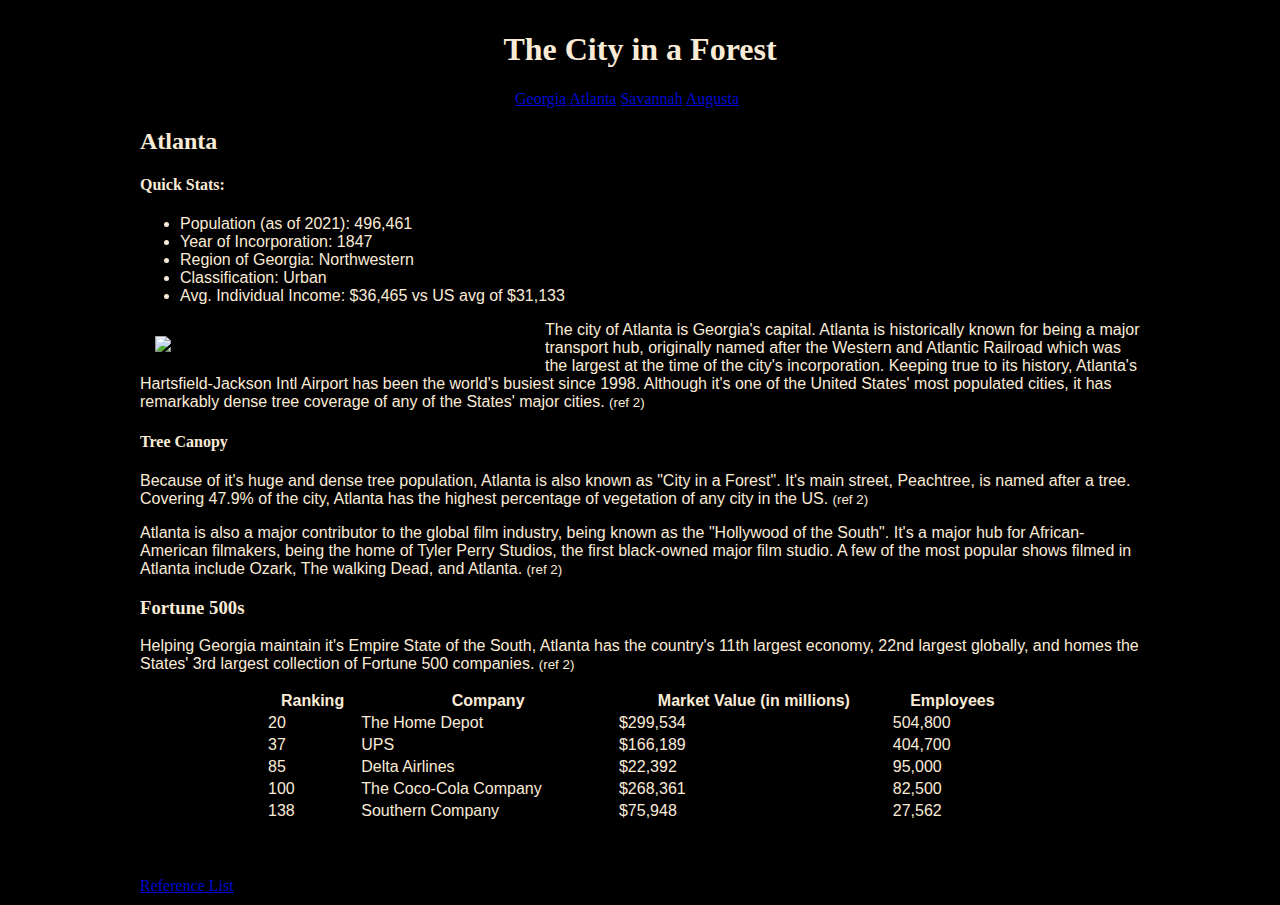
==== AtlantaPage.html @ 07bbd9fe "Add files via upload" ====
<!DOCTYPE html>
<html>
    <body>
        <head>
            <title>Atlanta</title>
            <link rel="stylesheet" href="CSS.css">
        </head>

        <div> 
            <h1 id="header">The City in a Forest</h1>
                <nav>
                    <a href="GeorgiaMainPage.html">Georgia</a>
                    <a href="AtlantaPage.html">Atlanta</a>
                    <a href="SavannahPage.html">Savannah</a>
                    <a href="AugustaPage.html">Augusta</a>
                </nav>
        </div>
        <br>

        <h2>Atlanta</h2>
        <h4>Quick Stats:</h4>
        <ul>
            <li>Population (as of 2021): 496,461</li>
            <li>Year of Incorporation: 1847</li>
            <li>Region of Georgia: Northwestern</li>
            <li>Classification: Urban</li>
            <li>Avg. Individual Income: $36,465 vs US avg of $31,133</li>
        </ul>
        <img src="./images/GA Capital.jpg" alt="Atlanta Capital Building" style="width:350px" class="float">
        <p>The city of Atlanta is Georgia's capital. Atlanta is historically known for being a major transport hub, originally named after the Western and Atlantic Railroad which was the largest at the time of the city's incorporation. Keeping true to its history, Atlanta's Hartsfield-Jackson Intl Airport has been the world's busiest since 1998. Although it's one of the United States' most populated cities, it has remarkably dense tree coverage of any of the States' major cities. <small>(ref 2)</small></p>

        <aside>
            <h4>Tree Canopy</h4>
            <p>Because of it's huge and dense tree population, Atlanta is also known as "City in a Forest". It's main street, Peachtree, is named after a tree. Covering 47.9% of the city, Atlanta has the highest percentage of vegetation of any city in the US. <small>(ref 2)</small></p>
        </aside>

        <p>Atlanta is also a major contributor to the global film industry, being known as the "Hollywood of the South". It's a major hub for African-American filmakers, being the home of Tyler Perry Studios, the first black-owned major film studio. A few of the most popular shows filmed in Atlanta include Ozark, The walking Dead, and Atlanta. <small>(ref 2)</small></p>
        <h3>Fortune 500s</h3>
        <p>Helping Georgia maintain it's Empire State of the South, Atlanta has the country's 11th largest economy, 22nd largest globally, and homes the States' 3rd largest collection of Fortune 500 companies. <small>(ref 2)</small></p>
        <table>
            <tr>
                <th>Ranking</th>
                <th>Company</th>
                <th>Market Value (in millions)</th>
                <th>Employees</th>
            </tr>
            <tr>
                <td>20</td>
                <td>The Home Depot</td>
                <td>$299,534</td>
                <td>504,800</td>
            </tr>
            <tr>
                <td>37</td>
                <td>UPS</td>
                <td>$166,189</td>
                <td>404,700</td>
            </tr>
            <tr>
                <td>85</td>
                <td>Delta Airlines</td>
                <td>$22,392</td>
                <td>95,000</td>
            </tr>
            <tr>
                <td>100</td>
                <td>The Coco-Cola Company</td>
                <td>$268,361</td>
                <td>82,500</td>
            </tr>
            <tr>
                <td>138</td>
                <td>Southern Company</td>
                <td>$75,948</td>
                <td>27,562</td>
            </tr>
        </table>
        <br><br><br>
        <a href="Reference.html">Reference List</a>
    </body>
</html>
---- CSS.css ----
body {
  max-width: 1000px;
  margin: auto;
  background: black;
  padding: 10px;
}

h1, h2, h3, h4 {
    font-family: Georgia, 'Times New Roman', Times, serif;
    color:antiquewhite;
}

p, li, th, td {
    font-family: Verdana, Geneva, Tahoma, sans-serif;
    color: antiquewhite;
}

#header {
  text-align:center
}

a:link {
    color: rgb(1, 8, 209);
  }
  
  a:visited {
    color: rgb(0, 121, 24);
  }
  
  a:hover {
    color: #ffb07c;
  }

.float {
    float: left;
    padding: 15px 40px 15px 15px ;

}

nav {
  position: absolute;
  left: 0;
  right: 0;
  margin-left: auto;
  margin-right: auto;
  width: 250px;
}

table {
  position: relative;
  left: 0;
  right: 0;
  margin-left: auto;
  margin-right: auto;
  width: 750px;
}

.container {
  color: antiquewhite
}
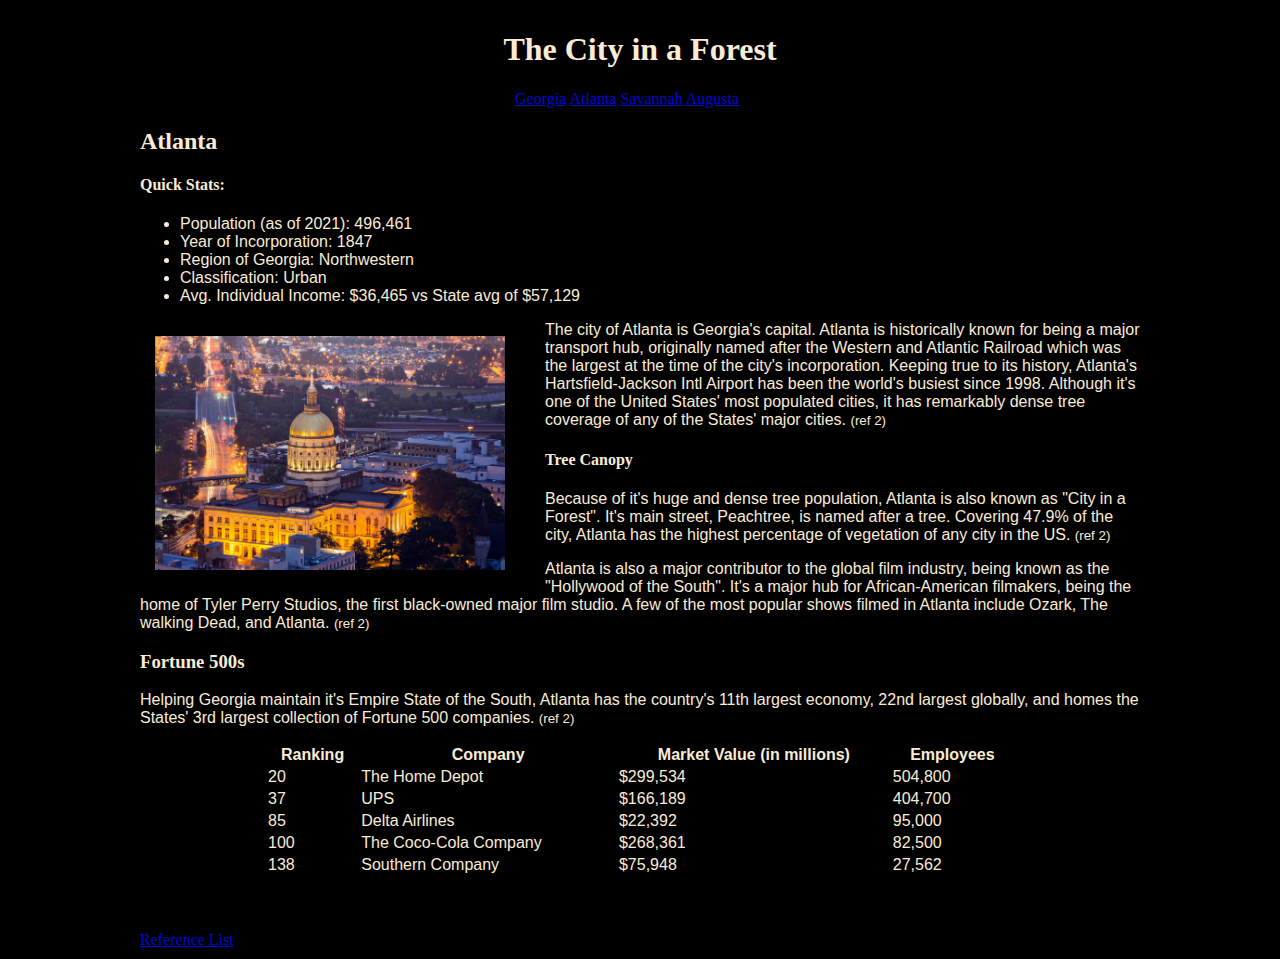
==== commit f4f57635: "Add files via upload" ====
--- a/AtlantaPage.html
+++ b/AtlantaPage.html
@@ -16,23 +16,24 @@
                 </nav>
         </div>
         <br>
+        <section>
+            <h2>Atlanta</h2>
+            <h4>Quick Stats:</h4>
+            <ul>
+                <li>Population (as of 2021): 496,461</li>
+                <li>Year of Incorporation: 1847</li>
+                <li>Region of Georgia: Northwestern</li>
+                <li>Classification: Urban</li>
+                <li>Avg. Individual Income: $36,465 vs State avg of $57,129</li>
+            </ul>
+            <img src="./images/GA Capital.jpg" alt="Atlanta Capital Building" style="width:350px" class="float">
+            <p>The city of Atlanta is Georgia's capital. Atlanta is historically known for being a major transport hub, originally named after the Western and Atlantic Railroad which was the largest at the time of the city's incorporation. Keeping true to its history, Atlanta's Hartsfield-Jackson Intl Airport has been the world's busiest since 1998. Although it's one of the United States' most populated cities, it has remarkably dense tree coverage of any of the States' major cities. <small>(ref 2)</small></p>
 
-        <h2>Atlanta</h2>
-        <h4>Quick Stats:</h4>
-        <ul>
-            <li>Population (as of 2021): 496,461</li>
-            <li>Year of Incorporation: 1847</li>
-            <li>Region of Georgia: Northwestern</li>
-            <li>Classification: Urban</li>
-            <li>Avg. Individual Income: $36,465 vs US avg of $31,133</li>
-        </ul>
-        <img src="./images/GA Capital.jpg" alt="Atlanta Capital Building" style="width:350px" class="float">
-        <p>The city of Atlanta is Georgia's capital. Atlanta is historically known for being a major transport hub, originally named after the Western and Atlantic Railroad which was the largest at the time of the city's incorporation. Keeping true to its history, Atlanta's Hartsfield-Jackson Intl Airport has been the world's busiest since 1998. Although it's one of the United States' most populated cities, it has remarkably dense tree coverage of any of the States' major cities. <small>(ref 2)</small></p>
-
-        <aside>
-            <h4>Tree Canopy</h4>
-            <p>Because of it's huge and dense tree population, Atlanta is also known as "City in a Forest". It's main street, Peachtree, is named after a tree. Covering 47.9% of the city, Atlanta has the highest percentage of vegetation of any city in the US. <small>(ref 2)</small></p>
-        </aside>
+            <aside>
+                <h4>Tree Canopy</h4>
+                <p>Because of it's huge and dense tree population, Atlanta is also known as "City in a Forest". It's main street, Peachtree, is named after a tree. Covering 47.9% of the city, Atlanta has the highest percentage of vegetation of any city in the US. <small>(ref 2)</small></p>
+            </aside>
+        </section>
 
         <p>Atlanta is also a major contributor to the global film industry, being known as the "Hollywood of the South". It's a major hub for African-American filmakers, being the home of Tyler Perry Studios, the first black-owned major film studio. A few of the most popular shows filmed in Atlanta include Ozark, The walking Dead, and Atlanta. <small>(ref 2)</small></p>
         <h3>Fortune 500s</h3>
--- a/CSS.css
+++ b/CSS.css
@@ -37,6 +37,10 @@
 
 }
 
+.floatright {
+  float: right
+}
+
 nav {
   position: absolute;
   left: 0;
